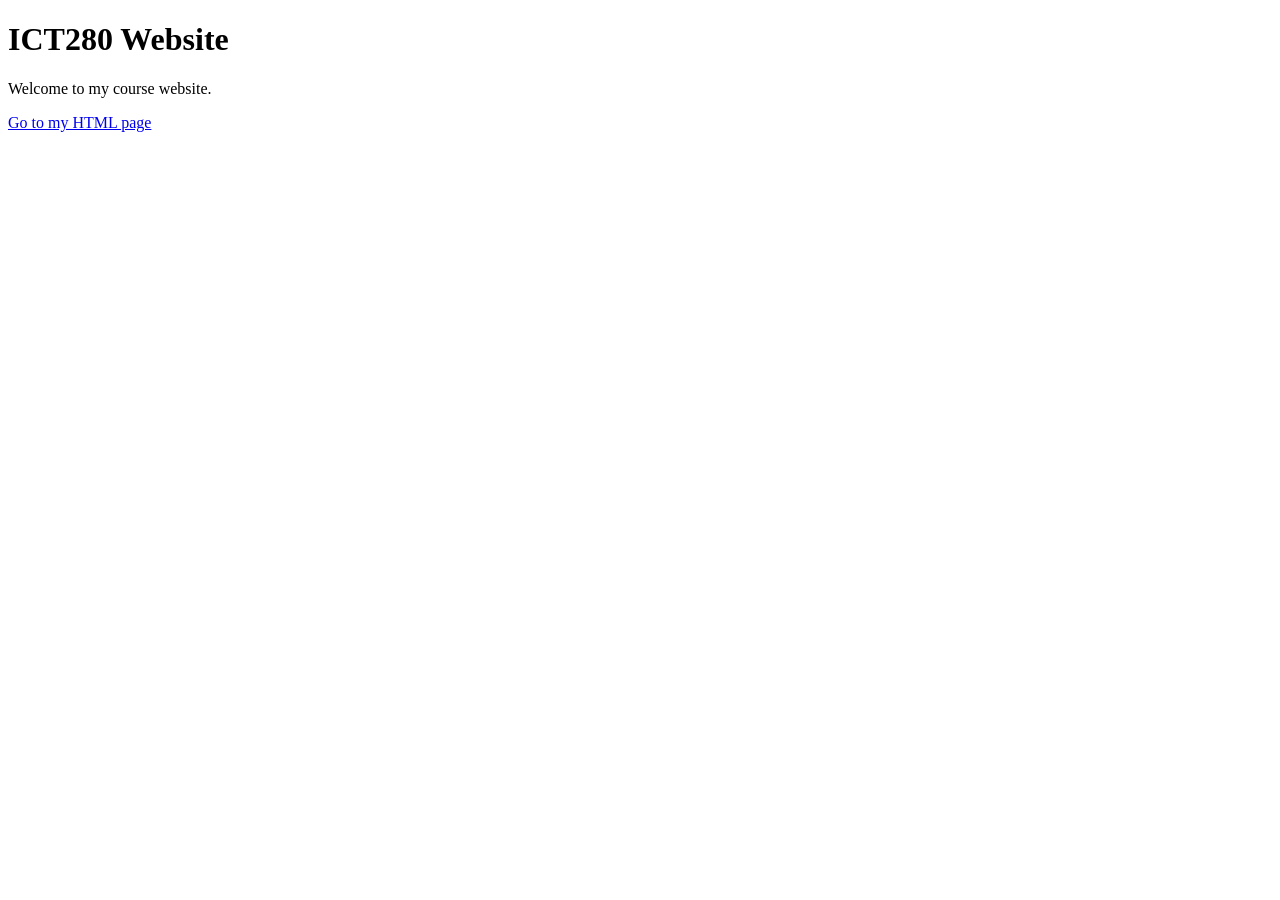
==== betsabethurena-web-project/index.html @ 4314498f "Add all project files" ====
<!DOCTYPE html>
<html lang="en"> 
<head>
 <title>  ICT280 Home </title>
</head>
<body>


<h1> ICT280 Website </h1>


<p> Welcome to my course website. </p>


<a href="html/project2.html"> Go to my HTML page</a>


</body>
</html>
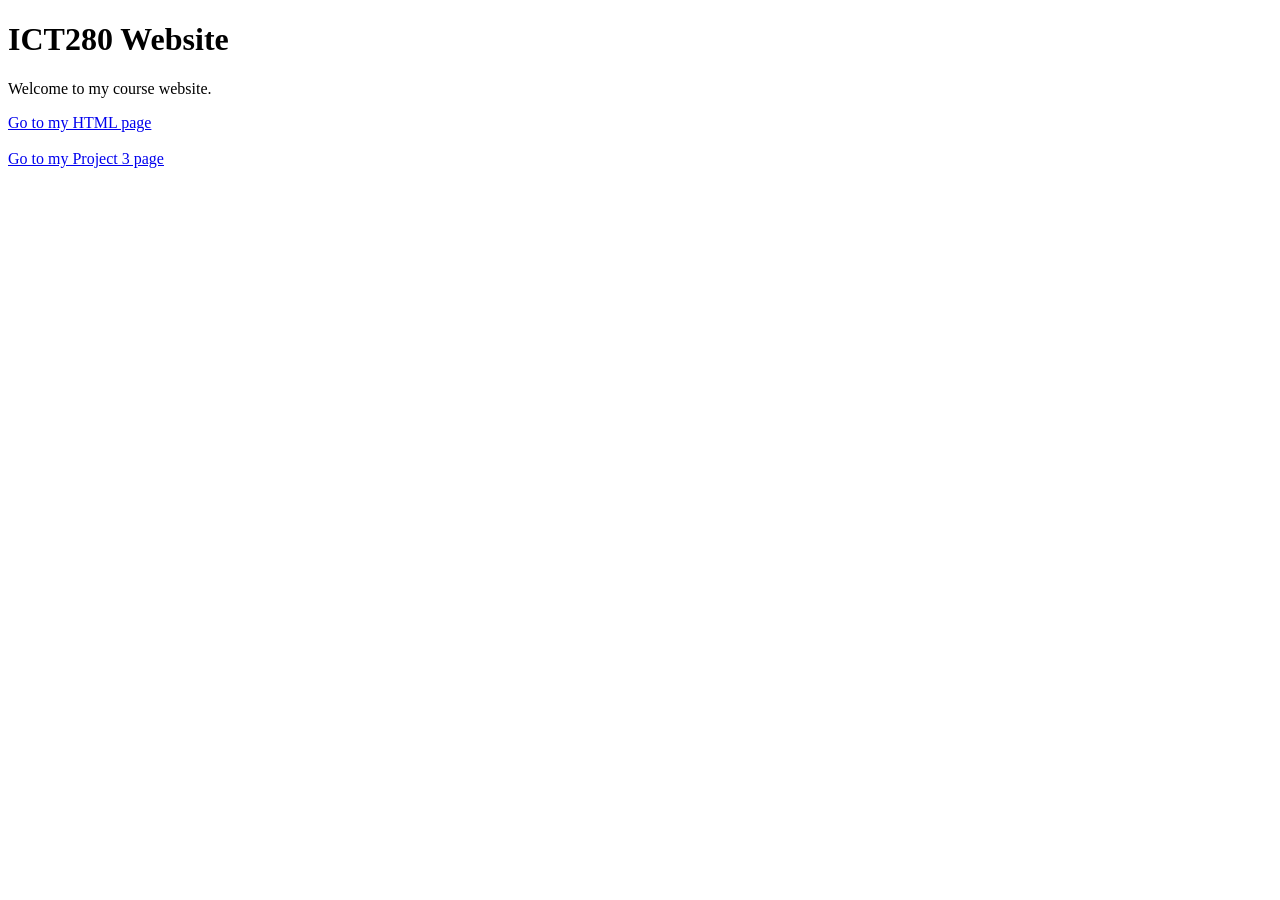
==== commit 6b118a2e: "Added Project 3 HTML page" ====
--- a/betsabethurena-web-project/index.html
+++ b/betsabethurena-web-project/index.html
@@ -12,7 +12,9 @@
 <p> Welcome to my course website. </p>
 
 
-<a href="html/project2.html"> Go to my HTML page</a>
+<a href="html/html/project2.html"> Go to my HTML page</a>
+<br><br>
+<a href="html/html/project3.html"> Go to my Project 3 page</a>
 
 
 </body>
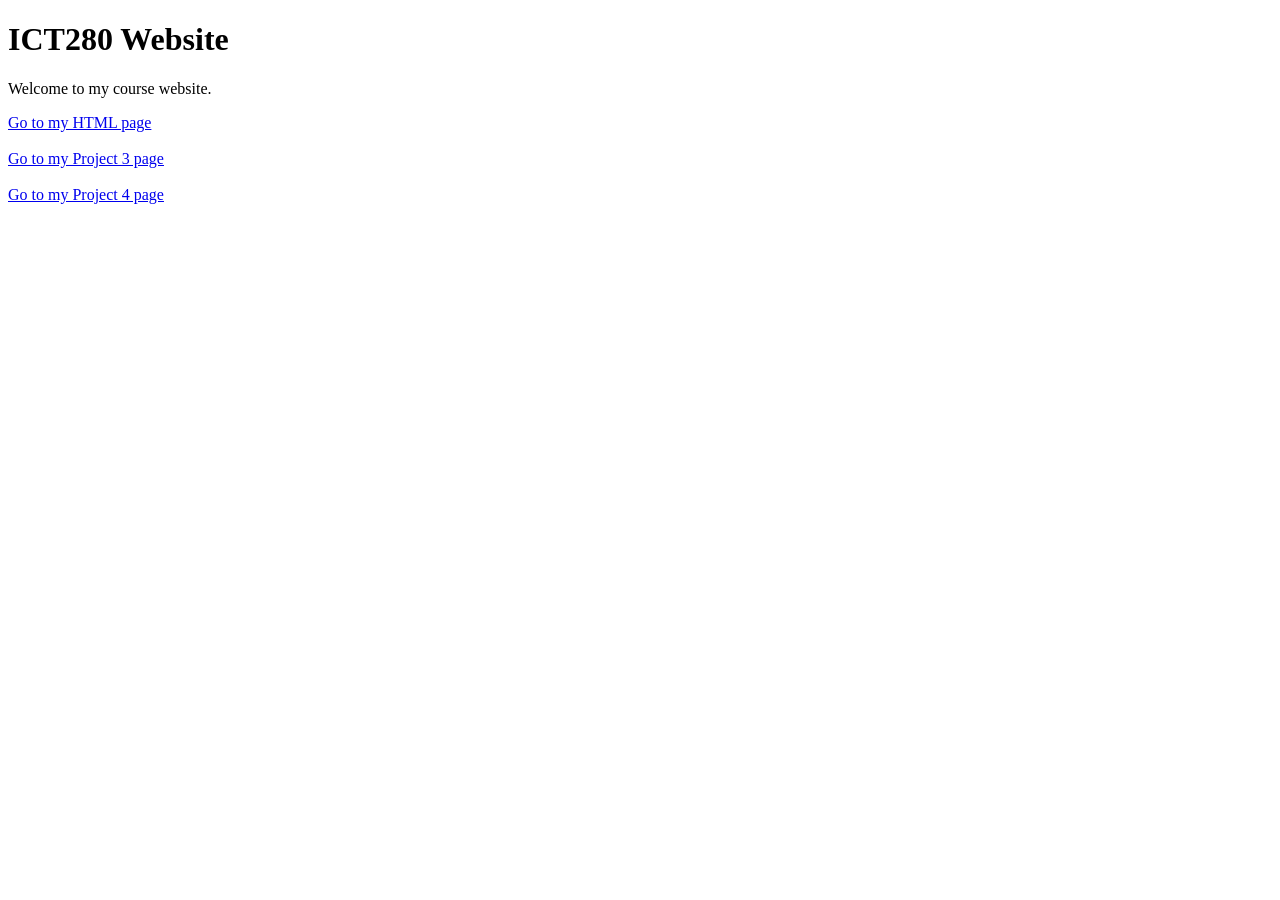
==== commit 3f17ad06: "Added project 4" ====
--- a/betsabethurena-web-project/index.html
+++ b/betsabethurena-web-project/index.html
@@ -15,6 +15,8 @@
 <a href="html/html/project2.html"> Go to my HTML page</a>
 <br><br>
 <a href="html/html/project3.html"> Go to my Project 3 page</a>
+<br><br>
+<a href="project4/project4.html"> Go to my Project 4 page</a>
 
 
 </body>
